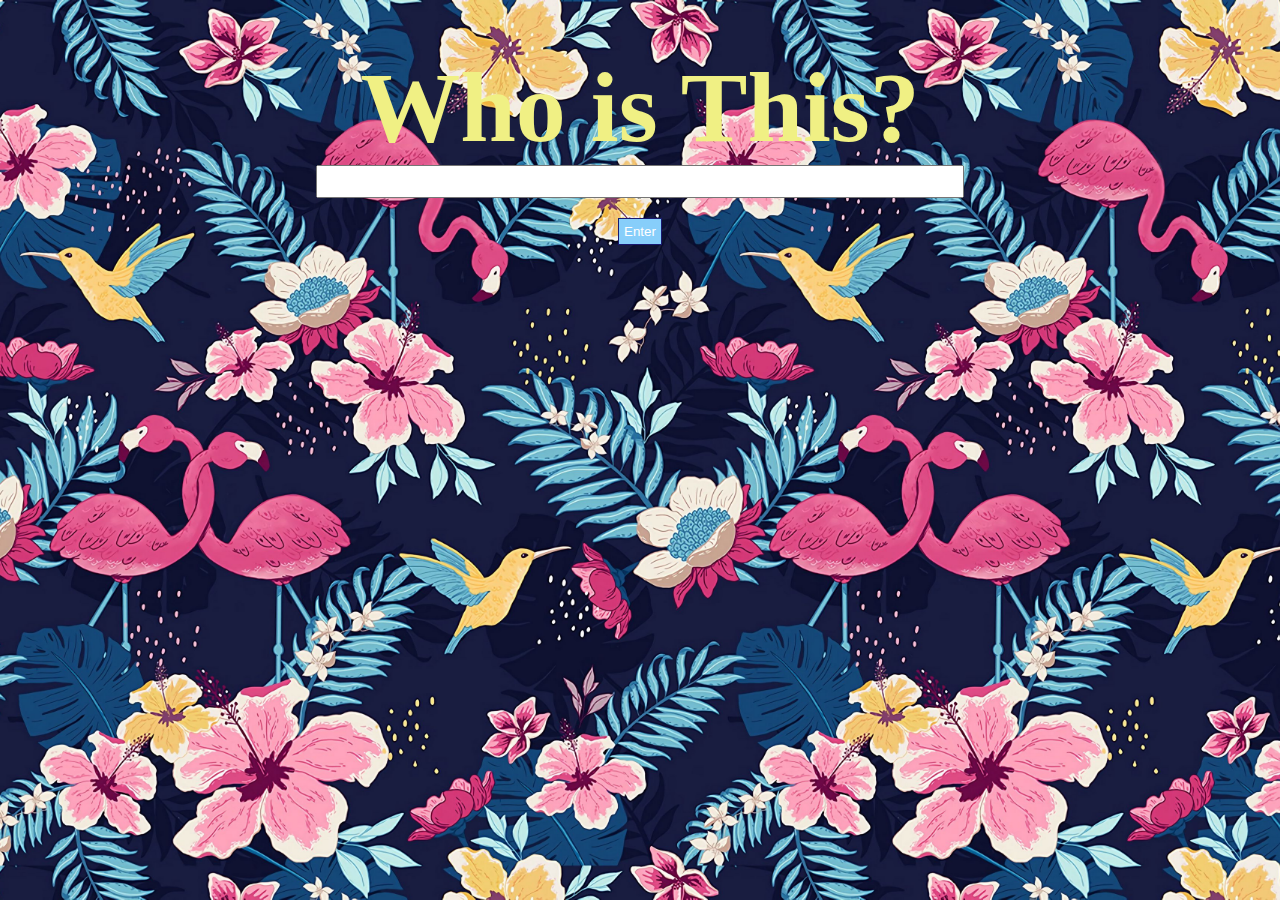
==== index.html @ 6adc775b "Add files via upload" ====
<!DOCTYPE html>
<html lang="en">
  <head>
    <meta charset="UTF-8" />
    <meta name="viewport" content="width=device-width, initial-scale=1.0" />
    <meta http-equiv="X-UA-Compatible" content="ie-edge" />
    <title>Who is this?</title>
    <link rel="stylesheet" href="./css/home.css" />
  </head>

  <body>
    <h1>Who is This?</h1>
    <input type="text" id="name-input" />
    <br />
    <button onclick="enter()">Enter</button>

    <!-- Load Javascript-->
    <script src="./main.js"></script>
  </body>
</html>
---- css/home.css ----
* {
  margin: 0;
}

html {
  background: url("../images/home-background.jpg") no-repeat fixed center;
  background-size: cover;
}

body {
  text-align: center;
}

h1 {
  font-family: "Lora", serif;
  font-size: 100px;
  color: rgb(240, 240, 132);
  margin-top: 50px;
}

input {
  width: 50%;
  height: 3vh;
  font-size: 3vh;
  color: #87cefa;
  text-align: center;
}

button {
  padding: 5px;
  margin-top: 20px;
  background-color: #87cefa;
  color: white;
  border: 1px solid midnightblue;
  cursor: pointer;
}

.invalid {
  border: 2px solid red;
}
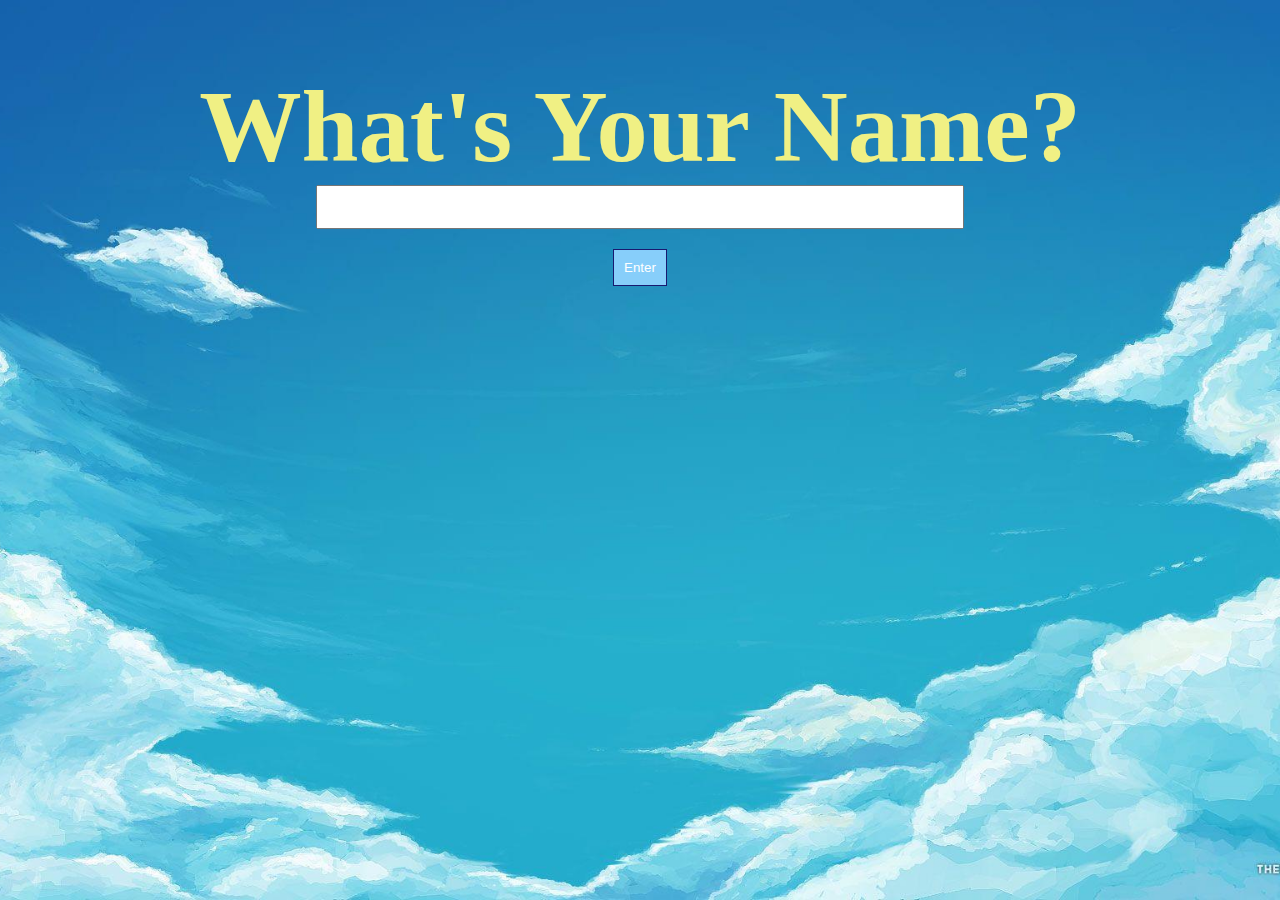
==== commit 210973a7: "Finish" ====
--- a/index.html
+++ b/index.html
@@ -4,12 +4,13 @@
     <meta charset="UTF-8" />
     <meta name="viewport" content="width=device-width, initial-scale=1.0" />
     <meta http-equiv="X-UA-Compatible" content="ie-edge" />
-    <title>Who is this?</title>
+    <title>What's Your Name?</title>
     <link rel="stylesheet" href="./css/home.css" />
   </head>
 
   <body>
-    <h1>Who is This?</h1>
+    <img src="" alt="">
+    <h1>What's Your Name?</h1>
     <input type="text" id="name-input" />
     <br />
     <button onclick="enter()">Enter</button>
--- a/css/home.css
+++ b/css/home.css
@@ -3,7 +3,7 @@
 }
 
 html {
-  background: url("../images/home-background.jpg") no-repeat fixed center;
+  background: url("../media/sky-wallpaper.jpg") no-repeat fixed center;
   background-size: cover;
 }
 
@@ -13,26 +13,27 @@
 
 h1 {
   font-family: "Lora", serif;
-  font-size: 100px;
+  font-size: 8vw;
   color: rgb(240, 240, 132);
   margin-top: 50px;
 }
 
 input {
   width: 50%;
-  height: 3vh;
-  font-size: 3vh;
+  height: 3vw;
+  font-size: 2.5vw;
   color: #87cefa;
   text-align: center;
 }
 
 button {
-  padding: 5px;
+  padding: 0.75vw;
   margin-top: 20px;
   background-color: #87cefa;
   color: white;
   border: 1px solid midnightblue;
   cursor: pointer;
+  border-radius: 0px;
 }
 
 .invalid {
